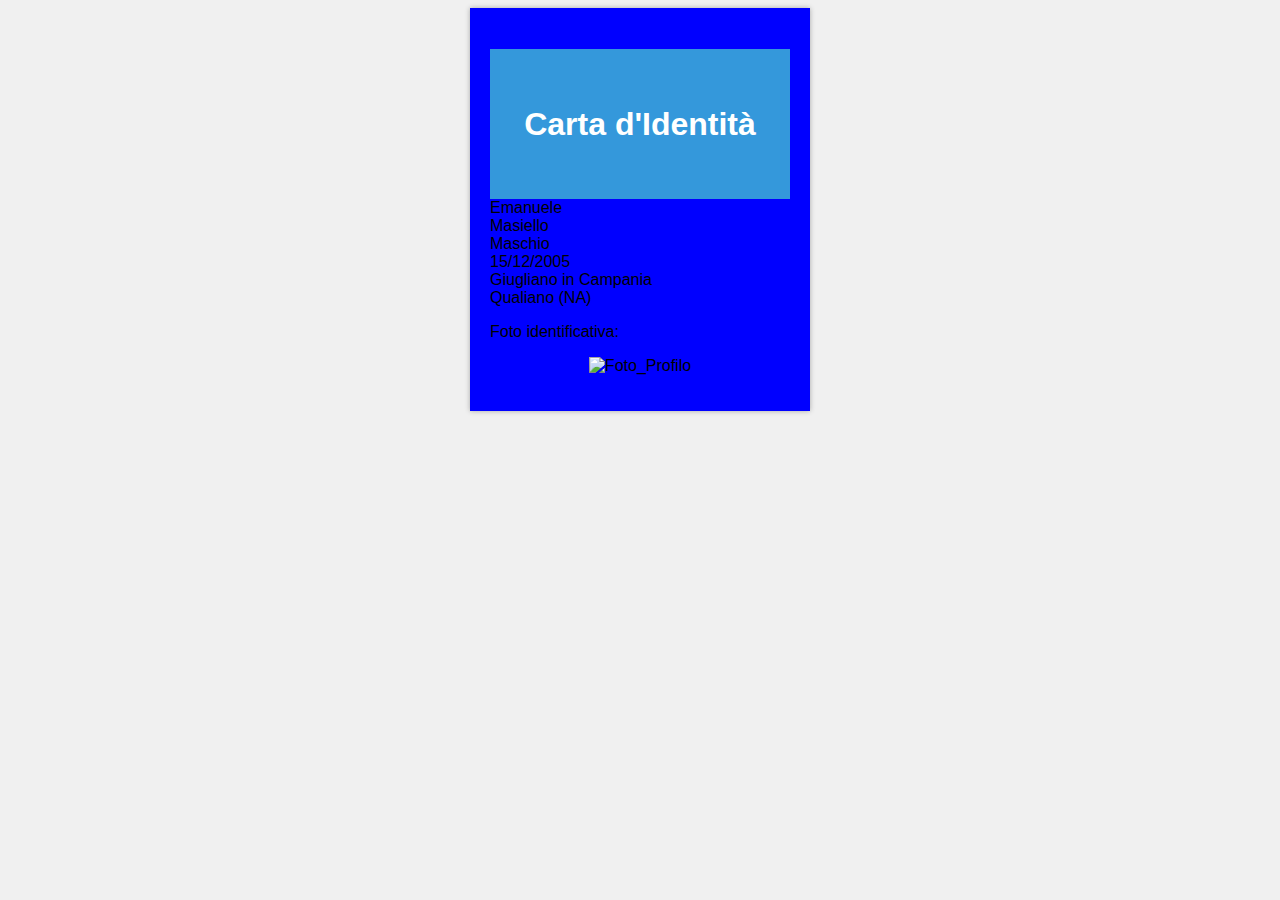
==== CARTA_D'IDENTITA'.html @ 3e65237d "Add files via upload" ====
<!DOCTYPE html>
<html lang="it">
<head>
    <meta charset="UTF-8">
    <title>CARTA D'IDENTITA'</title>
    <link rel="stylesheet" href="STYLE.css">
</head>
<body>
    <div class="carta-identita">
        <div class="nomecarta">
            <h1>Carta d'Identità</h1>
        </div>
                <div id="nome">
                <p>Nome:</p>
                </div>
                <div id="cognome">
                <p>Cognome:</p>
                </div>  
                <div id="sesso">
                <p>Sesso:</p>
                </div>
                <div id="data_di_nascita">
                <p>Data di nascita:</p>
                </div>
                <div id="luogo_di_nascita">
                <p>Luogo di nascita:</p>
                </div>
                <div id="residenza">
                <p>Luogo di residenza:</p>
                </div>
                <p>Foto identificativa:</p>
                <p style="text-align: center;"><img src="https://staticfanpage.akamaized.net/wp-content/uploads/sites/11/2019/01/morto-boo-il-cane-famoso-del-mondo-instagram-1200x675.jpg" alt="Foto_Profilo" style="width: 150px; height: 100px;"></p>
            </object>
        </div>
    </div>
    <script>
        fetch('./CARTA.json')
        .then((response) => response.json())
            .then((json) => {
                console.log(json);
                document.getElementById("nome").innerHTML=json.nome;
                document.getElementById("cognome").innerHTML=json.cognome;
                document.getElementById("sesso").innerHTML=json.sesso;
                document.getElementById("data_di_nascita").innerHTML=json.data_nascita;
                document.getElementById("luogo_di_nascita").innerHTML=json.luogo_nascita;
                document.getElementById("residenza").innerHTML=json.residenza;
        });

    </script>
</body>
</html>
---- STYLE.css ----
body {
    font-family: Arial, sans-serif;
    background-color: #f0f0f0;
}

.carta-identita {
    background-color: blue;
    width: 300px;
    padding: 20px;
    margin: 0 auto;
    box-shadow: 0px 0px 5px rgba(0, 0, 0, 0.3);
}

h1 {
    text-align: center;
}

#dati-identita p {
    margin: 10px 0;
}

strong {
    font-weight: bold;
}

.nomecarta {
    width: 300px;
    height: 150px;
    background-color: #3498db;
    color: #ffffff; 
    text-align: center;
    line-height: 150px;
}
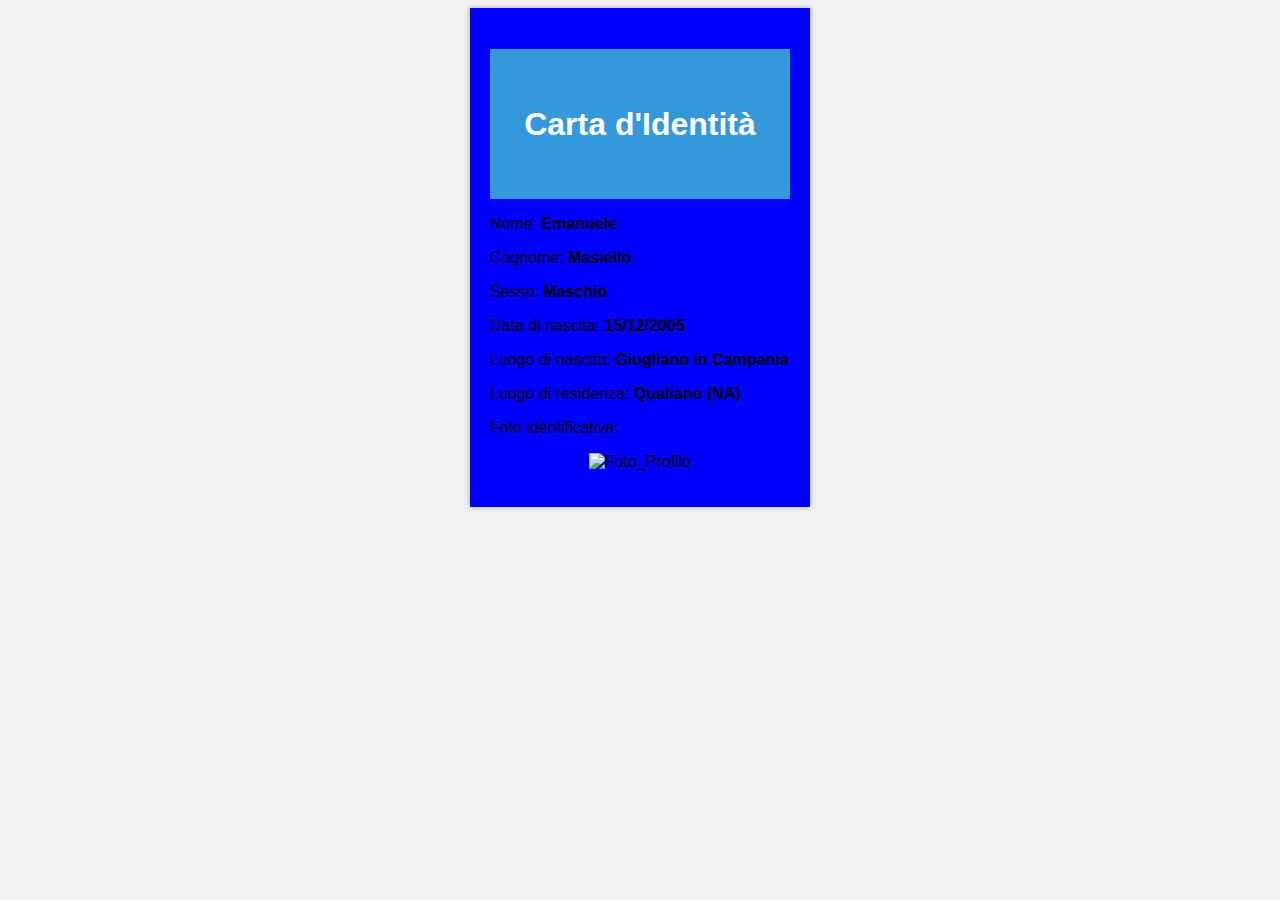
==== commit 469e9372: "CARTA_D'IDENTITA'.html" ====
--- a/CARTA_D'IDENTITA'.html
+++ b/CARTA_D'IDENTITA'.html
@@ -10,27 +10,14 @@
         <div class="nomecarta">
             <h1>Carta d'Identità</h1>
         </div>
-                <div id="nome">
-                <p>Nome:</p>
-                </div>
-                <div id="cognome">
-                <p>Cognome:</p>
-                </div>  
-                <div id="sesso">
-                <p>Sesso:</p>
-                </div>
-                <div id="data_di_nascita">
-                <p>Data di nascita:</p>
-                </div>
-                <div id="luogo_di_nascita">
-                <p>Luogo di nascita:</p>
-                </div>
-                <div id="residenza">
-                <p>Luogo di residenza:</p>
-                </div>
+                <p>Nome: <strong id="nome"></strong></p>
+                <p>Cognome: <strong id="cognome"></strong></p>
+                <p>Sesso: <strong id="sesso"></strong></p>
+                <p>Data di nascita: <strong id="data_di_nascita"></strong></p>
+                <p>Luogo di nascita: <strong id="luogo_di_nascita"></strong></p>
+                <p>Luogo di residenza: <strong id="residenza"></strong></p>
                 <p>Foto identificativa:</p>
                 <p style="text-align: center;"><img src="https://staticfanpage.akamaized.net/wp-content/uploads/sites/11/2019/01/morto-boo-il-cane-famoso-del-mondo-instagram-1200x675.jpg" alt="Foto_Profilo" style="width: 150px; height: 100px;"></p>
-            </object>
         </div>
     </div>
     <script>
